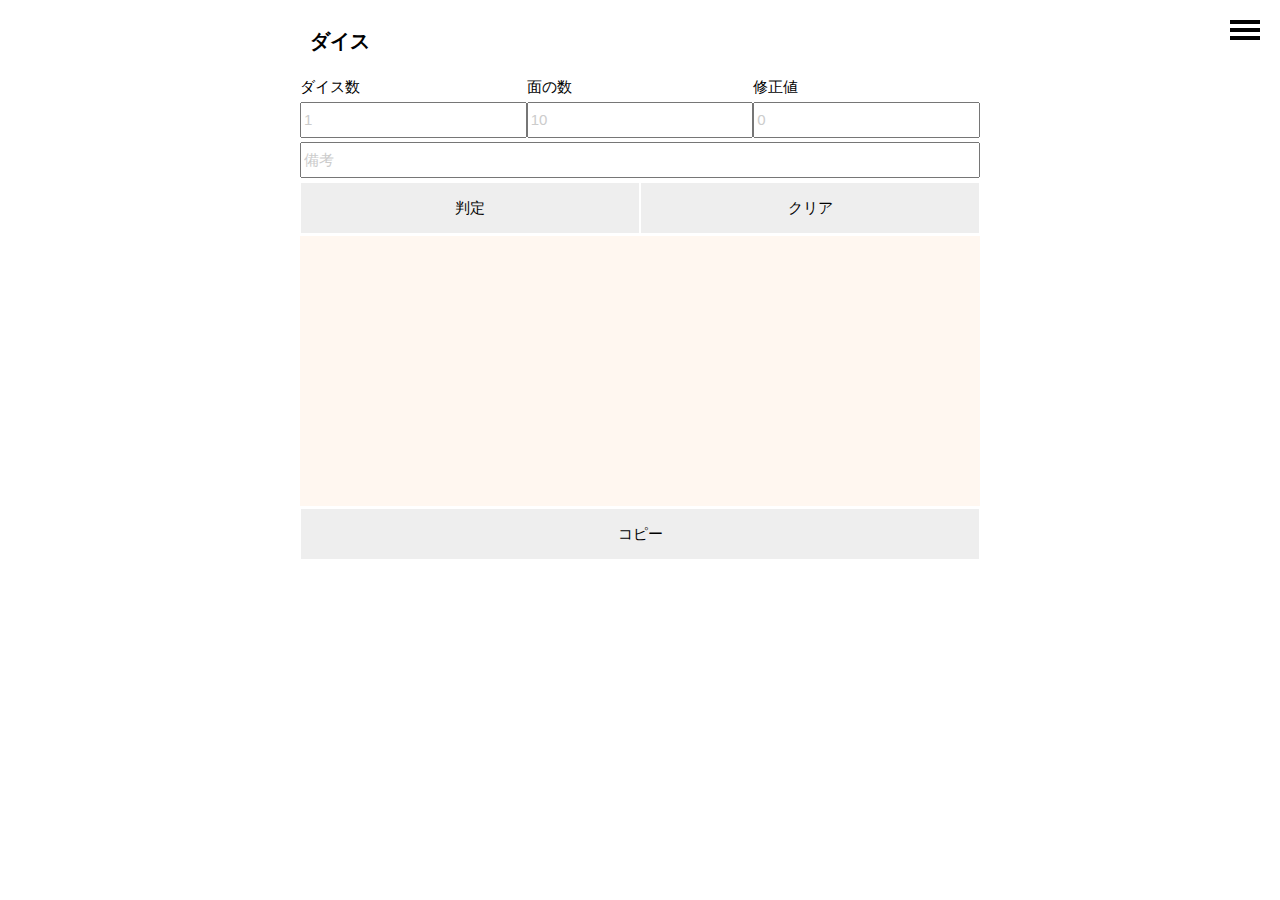
==== docs/index.html @ b31861fe "start" ====
<!DOCTYPE html>

<html>

<head>
  <meta charset="utf-8" />
  <link rel="stylesheet" type="text/css" href="css/index.css" />
  <title>CoC用ダイス</title>

  <audio id="sound" preload="auto">
    <!--source src="sound.mp3" type="audio/mp3"-->
    <source src="se_dise.wav" type="audio/wav">
  </audio>
  <script type="text/javascript" src="js/index.js"></script>
  <script src="https://ajax.googleapis.com/ajax/libs/jquery/1.12.4/jquery.min.js"></script>
  <meta name="viewport" content="width=device-width">

</head>


<body>
  <header>
  	<div id="nav-drawer">
  		<input id="nav-input" type="checkbox" class="nav-unshown">
  		<label id="nav-open" for="nav-input"><span></span></label>
      <div id="menu">
        <h1>MENU</h1>
        <div id="menu-erotion-data" class="erotion-data">
          <div id="menu-erotion-p" class="erotion-p">- %</div>
          <ul id="menu-erotion-bonus" class="erotion-bonus">
            <li>ダイス：</li>
            <li>エフェクト：</li>
          </ul>
        </div>
        <nav>
          <ul>
            <li class="button"><a href="index.html">ダイス</a></li>
            <!--li class="button"><a href="erotion.html">侵蝕値</a></li-->
            <li class="button"><a href="log.html">LOG</a></li>
          </ul>
        </nav>
      </div>
    </div>
  </header>





  <div class="main">
    <h1>ダイス</h1>
    <div class="list" name="dise_form">
      <!--div class="group">

          <input name="roll_type" type="radio" id="s1" value="1" onclick="diseRadio1()">
          <label for="s1" class="radio-label button">行為判定</label>

          <input name="roll_type" type="radio" id="s2" value="2" onclick="diseRadio2()" checked="">
          <label for="s2" class="input-label button">合計</label>
      </div-->
      <div class="group col_3">
        <div class="block">
          <label>ダイス数</label><br>
          <input id="roll" type="number" placeholder="1">
        </div>
        <div class="block">
          <label id="cri_men_l">面の数</label><br>
          <input id="cri_men" type="number" placeholder=10>
        </div>
        <div class="block">
          <label>修正値</label><br>
          <input id="add" type="number" placeholder="0">
        </div>
      </div>
      <input id="roll_text" type="text" placeholder="備考">
      <div class="group col_2">
        <input type="button" value="判定" onclick="rollButton()">
        <input type="button" value="クリア" onclick="clearRoll()">
      </div>
      <div class="show-area result" style="white-space: pre-line;"><p id="judge_res"></p></div>
      <input type="button" id="button_c" value="コピー" onclick="copy_roll()">

    </div>
  </div>
</body>

</html>
---- docs/css/index.css ----
/*共通*/
body{
  font-size: 15px;
  line-height: 1.8;
  max-width: 700px;
  font-family: 'Avenir','Helvetica Neue','Helvetica','Arial','Hiragino Sans','ヒラギノ角ゴシック',YuGothic,'Yu Gothic','メイリオ', Meiryo,'ＭＳ Ｐゴシック','MS PGothic';
  margin: 0 auto;
  padding: 10px;
}
p,textarea{
  font-size: 12px;
}
h1{
  padding: 0 10px;
  font-size: 20px;
}


input[type="submit"],
input[type="button"] {
  border-radius: 0;
  -webkit-box-sizing: content-box;
  -webkit-appearance: button;
  appearance: button;
  border: none;
  box-sizing: border-box;
  cursor: pointer;
}
input[type="submit"]::-webkit-search-decoration,
input[type="button"]::-webkit-search-decoration {
  display: none;
}
input[type="submit"]::focus,
input[type="button"]::focus {
  outline-offset: -2px;
}


input, label.button{
  font-size: 15px;
  line-height: 2;
  margin: 2px 0;
}
::placeholder{
  color: #ccc;
}



input[type="button"], .button{
	padding: 10px 16px;
	text-decoration: none;
  border: solid 1px #fff;
  text-align: center;
  background: #eee;
  color: #000;
}
li.button{
  border-style: solid none;
}
.button > a{
  text-align: center;
  color: #000;

  display: block;
  padding: 10px 0;
  text-decoration: none;
}

input[type="button"]:hover ,.button:hover{
	color: #ffffff;
	background-color: #da3c41;
}

input[type="radio"] {
  display: none;
}

input[type="radio"] + label{
  flex-grow: 1;
}


input[type="radio"]:checked + label.button{
  color: #ffffff;
	background-color: #da3c41;
}

.show-area{
  overflow: auto;
  width: 100%;
  background: #fff7f0;

}

.result{
  height: 30vh;
}

*, *:before, *:after {
	box-sizing: border-box;
}


.list{
  display: flex;
  flex-direction: column;
	flex-wrap: wrap;
  width: 100%;

}
.group{
  display: flex;
  flex-direction: row;
  justify-content: space-between;
}
.group > input{
  flex-grow:1;
}


.col_2 > input{
  flex-grow: 1;
  flex-basis: 100px;

}
.col_2 > div{
  width: 50%;
}
.col_2 > label{

}

.col_3 > div{
  flex-grow: 1;
  flex-basis: 100px;
}
.col_3 > input{
  flex-grow: 1;
  flex-basis: 100px;
}
.block > input{
  width: 100%;
}



.item{
  width:100%;
  height: 100px;
  border: solid;
}
.item label{
}

.log textarea{
  width: 100%;
  height: 90%;
}


/*log*/
#log-edit{
  display: none;
}

#log-label{
  width: 80%;
}
#log-edit:checked + label{
  width:40%;
}

#log-delete{
  width: 20%;
}

#log-cancel{
  display: none;
  width:40%;
}

#log-edit:checked + label + #log-cancel{
  display: inline-flex;
}

#edit-area{
  width:100%;
  height: 70vh;
  vertical-align: middle;
  display: none;
}

#show-area{
  height: 60vh;
  display: inline-block;
}





/*スライド式メニューデザイン
*/



/*メニューに関して*/
.erotion-data{

  display: none;
  align-items: center;
  justify-content: center;

}
.erotion-p{
  padding: 10px;
  font-size: 30px;
  font:bold;
}
.erotion-bonus{
  margin: 0;
  padding: 10px;

}
.erotion-bonus li{
  list-style: none;
  margin: 0;
  padding: 0;
}

#menu {
  position: fixed;
  top: 0;
  left: -100vw;
  overflow: hidden;
  width: 70vw;
  height: 100%;

  transition: left .4s, right .4s;
  background-color: #eee;

}

nav{
  width: 100%;
}

nav ul{
  display: flex;
  flex-direction: column;

	list-style-type: none;

  width: 100%;
	margin: 0;
	padding: 0;
	background-color: #eeeeee;

}

#nav-input:checked + #nav-open + #menu {
  left: 0;
}


#nav-drawer {
  /*メニューボタンの位置*/
  position: absolute;
  top: 10px;
  right: 30px;
}

/*チェックボックス等は非表示に*/
.nav-unshown {
    -webkit-appearance: none;
    -moz-appearance: none;
    appearance: none;
    border-width: 0;
}
.nav-unshoen:focus{outline:0;}


/*アイコンのスペース*/
#nav-open {
  display: inline-block;
  width: 30px;
  height: 30px;
  padding: 10px;
  vertical-align: middle;

}

#nav-open span:before, #nav-open span:after {
  box-sizing: content-box;
  height: 4px;/*線の太さ*/
  width: 30px;/*長さ*/
  position: absolute;
  content: '';
  display: block;
  border-top-style: solid;
  border-bottom-style: solid;
  -webkit-transition: 0.5s transform 0s, 0.2s height 0.5s, 0.25s top 0.5s;
  -moz-transition: 0.5s transform 0s, 0.2s height 0.5s, 0.25s top 0.5s;
  transition: 0.5s transform 0s, 0.2s height 0.5s, 0.25s top 0.5s;

}
#nav-open span:before {
  border-top-width: 4px;
  border-bottom-width: 2px;

}
#nav-open span:after {
  top: 20px;
  border-top-width: 2px;
  border-bottom-width: 4px;
}

#nav-input:checked ~ #nav-open span:before, #nav-input:checked ~ #nav-open span:after {
    top: 10px;
    height: 0;

}

#nav-input:checked ~ #nav-open span:before {
    -webkit-transform: rotate(135deg);
    -moz-transform: rotate(135deg);
    -ms-transform: rotate(135deg);
    -o-transform: rotate(135deg);
    transform: rotate(135deg)
}

#nav-input:checked ~ #nav-open span:after {
    -webkit-transform: rotate(45deg);
    -moz-transform: rotate(45deg);
    -ms-transform: rotate(45deg);
    -o-transform: rotate(45deg);
    transform: rotate(45deg)
}

#nav-input:checked ~ #nav-open span:before, #nav-input:checked ~ #nav-open span:after {
    -webkit-transition: 0.5s transform 0.5s, 0.2s height 0s, 0.25s top 0s;
    -moz-transition: 0.5s transform 0.5s, 0.2s height 0s, 0.25s top 0s;
    transition: 0.5s transform 0.5s, 0.2s height 0s, 0.25s top 0s;
}
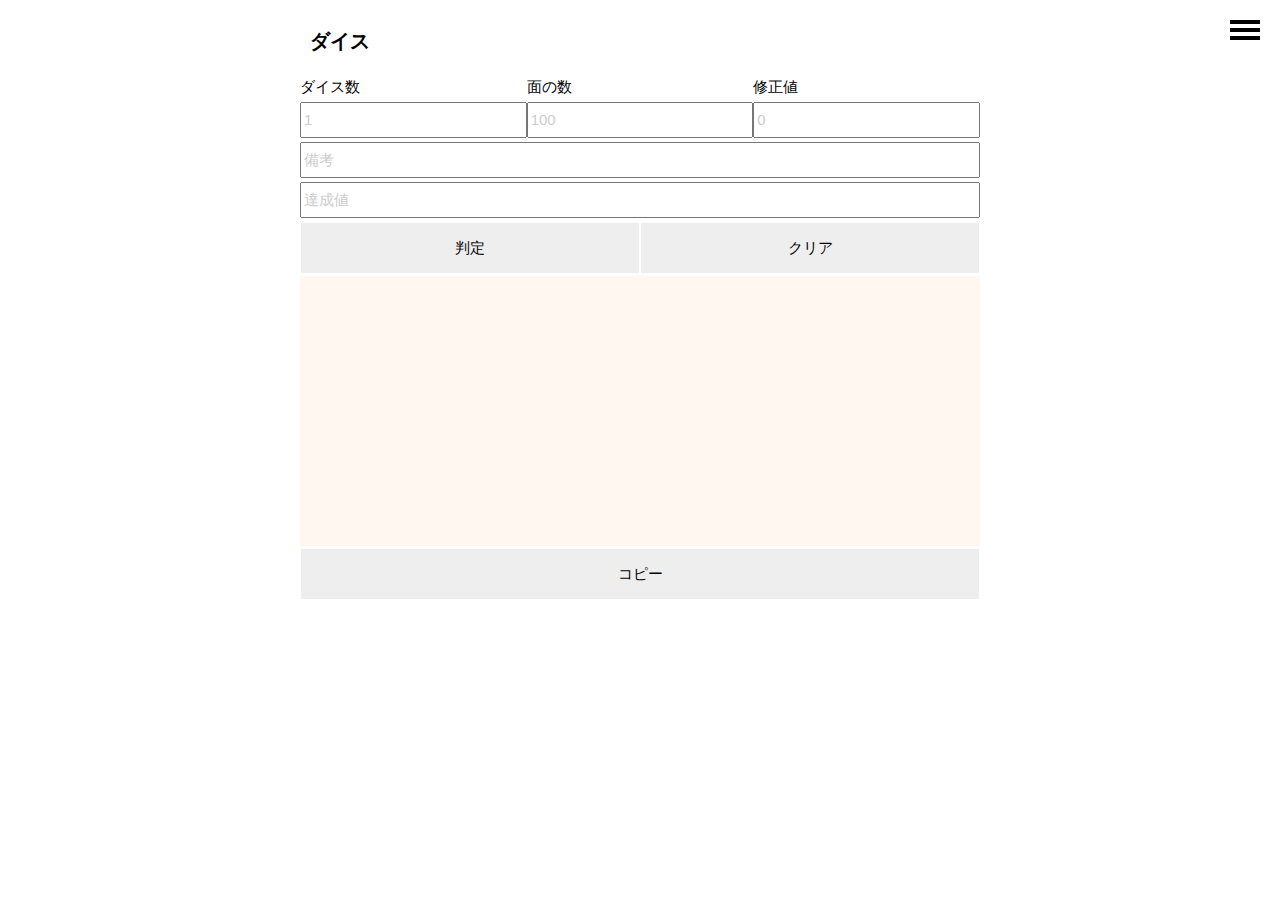
==== commit c451456a: "+達成値" ====
--- a/docs/index.html
+++ b/docs/index.html
@@ -50,14 +50,14 @@
   <div class="main">
     <h1>ダイス</h1>
     <div class="list" name="dise_form">
-      <!--div class="group">
+      <div class="group g_none">
 
           <input name="roll_type" type="radio" id="s1" value="1" onclick="diseRadio1()">
           <label for="s1" class="radio-label button">行為判定</label>
 
           <input name="roll_type" type="radio" id="s2" value="2" onclick="diseRadio2()" checked="">
           <label for="s2" class="input-label button">合計</label>
-      </div-->
+      </div>
       <div class="group col_3">
         <div class="block">
           <label>ダイス数</label><br>
@@ -65,7 +65,7 @@
         </div>
         <div class="block">
           <label id="cri_men_l">面の数</label><br>
-          <input id="cri_men" type="number" placeholder=10>
+          <input id="cri_men" type="number" placeholder=100>
         </div>
         <div class="block">
           <label>修正値</label><br>
@@ -73,6 +73,9 @@
         </div>
       </div>
       <input id="roll_text" type="text" placeholder="備考">
+      <div class="group">
+        <input id="achval" type="number" placeholder="達成値">
+      </div>
       <div class="group col_2">
         <input type="button" value="判定" onclick="rollButton()">
         <input type="button" value="クリア" onclick="clearRoll()">
--- a/docs/css/index.css
+++ b/docs/css/index.css
@@ -332,6 +332,7 @@
     transform: rotate(135deg)
 }
 
+
 #nav-input:checked ~ #nav-open span:after {
     -webkit-transform: rotate(45deg);
     -moz-transform: rotate(45deg);
@@ -345,3 +346,9 @@
     -moz-transition: 0.5s transform 0.5s, 0.2s height 0s, 0.25s top 0s;
     transition: 0.5s transform 0.5s, 0.2s height 0s, 0.25s top 0s;
 }
+
+
+
+.g_none{
+  display: none;
+}
